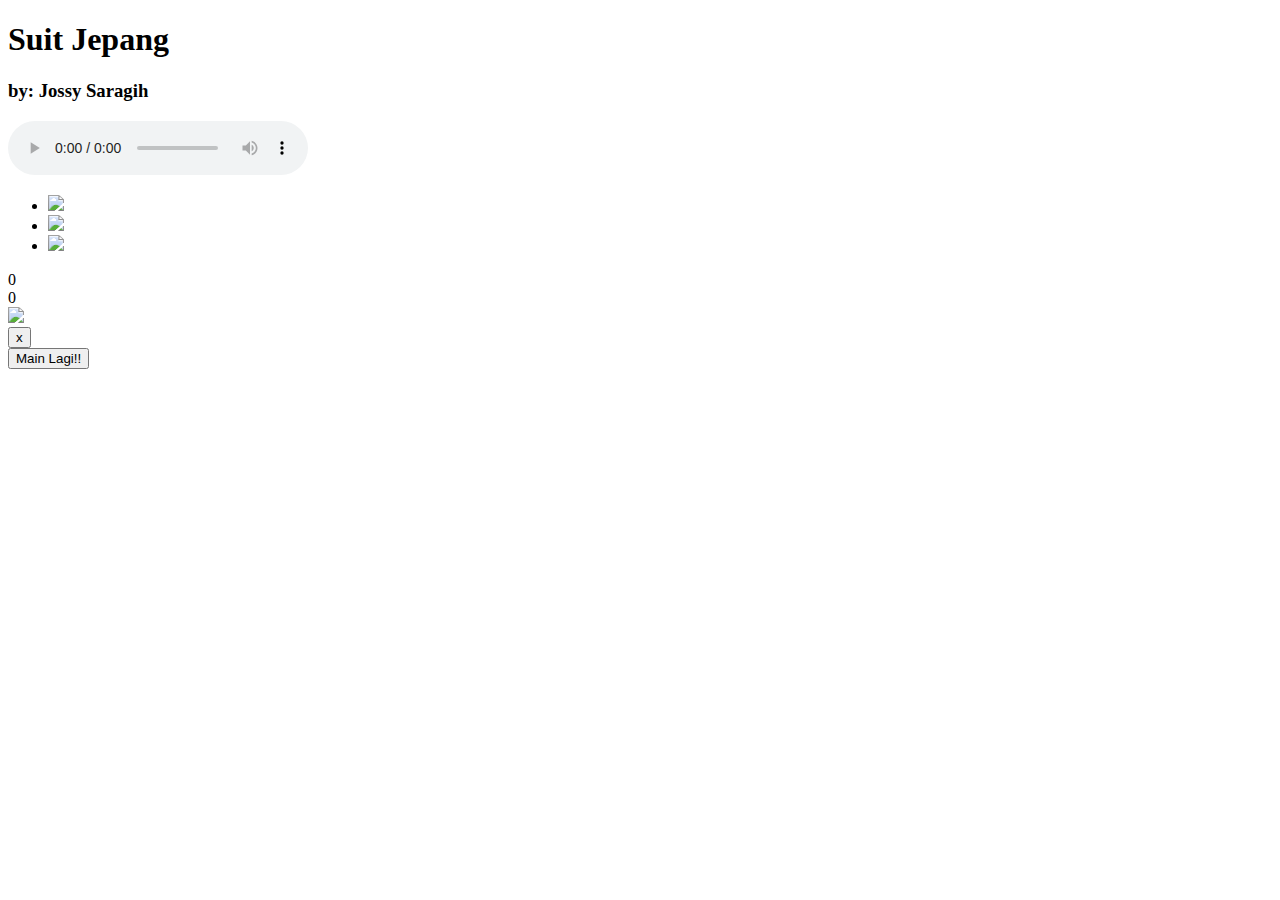
==== index.html @ df051b2d "Rename suitjepang.html to index.html" ====
<!DOCTYPE html>
<html lang="en">

<head>
    <meta charset="UTF-8">
    <meta name="viewport" content="width=device-width, initial-scale=1.0">
    <title>Document</title>
    <link rel="stylesheet" href="jpnsuit.css">
</head>

<body>
    <h1>Suit Jepang</h1>
    <h3>by: Jossy Saragih</h3>
    <audio src="CreamPie.mp3" controls loop></audio>
    <div class="container">
        <div class="area-player cf">
            <ul>
                <li>
                    <img src="gunting.jpg" class="gunting">
                </li>
                <li>
                    <img src="batu.jpg" class="batu">
                </li>
                <li>
                    <img src="kertas.jpg" class="kertas">
                </li>
            </ul>
        </div>
        <div class="pembatas"></div>
        <div class="info"></div>
        <div class="area-bot col-lg-offset-0">
            <div class="box skorComp">0</div>
            <div class="box skorPlayer">0</div>
            <div class="hasil"></div>
            <img src="default.jpg" class="img-bot">
        </div>

        <div class="who-win">
            <button class="close">x</button>
            <div class="notif-hasil">
                <button class="cobaLagi">Main Lagi!!</button>
            </div>
        </div>
    </div>
</body>
<script src="nihongosuit.js"></script>

</html>
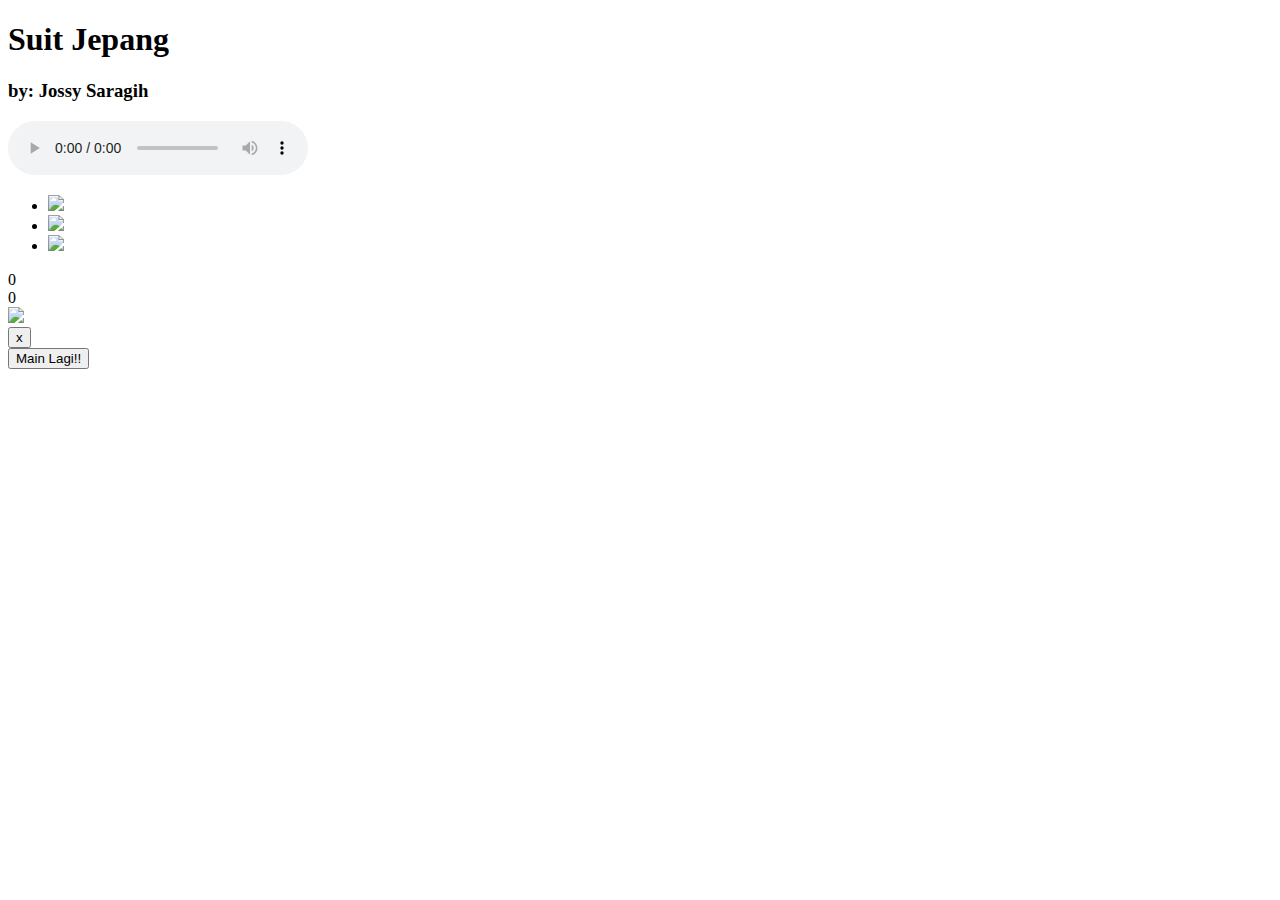
==== commit d0d1b0b7: "Update index.html" ====
--- a/index.html
+++ b/index.html
@@ -6,6 +6,7 @@
     <meta name="viewport" content="width=device-width, initial-scale=1.0">
     <title>Document</title>
     <link rel="stylesheet" href="jpnsuit.css">
+    <script src="suwitjawa.js"></script>
 </head>
 
 <body>
